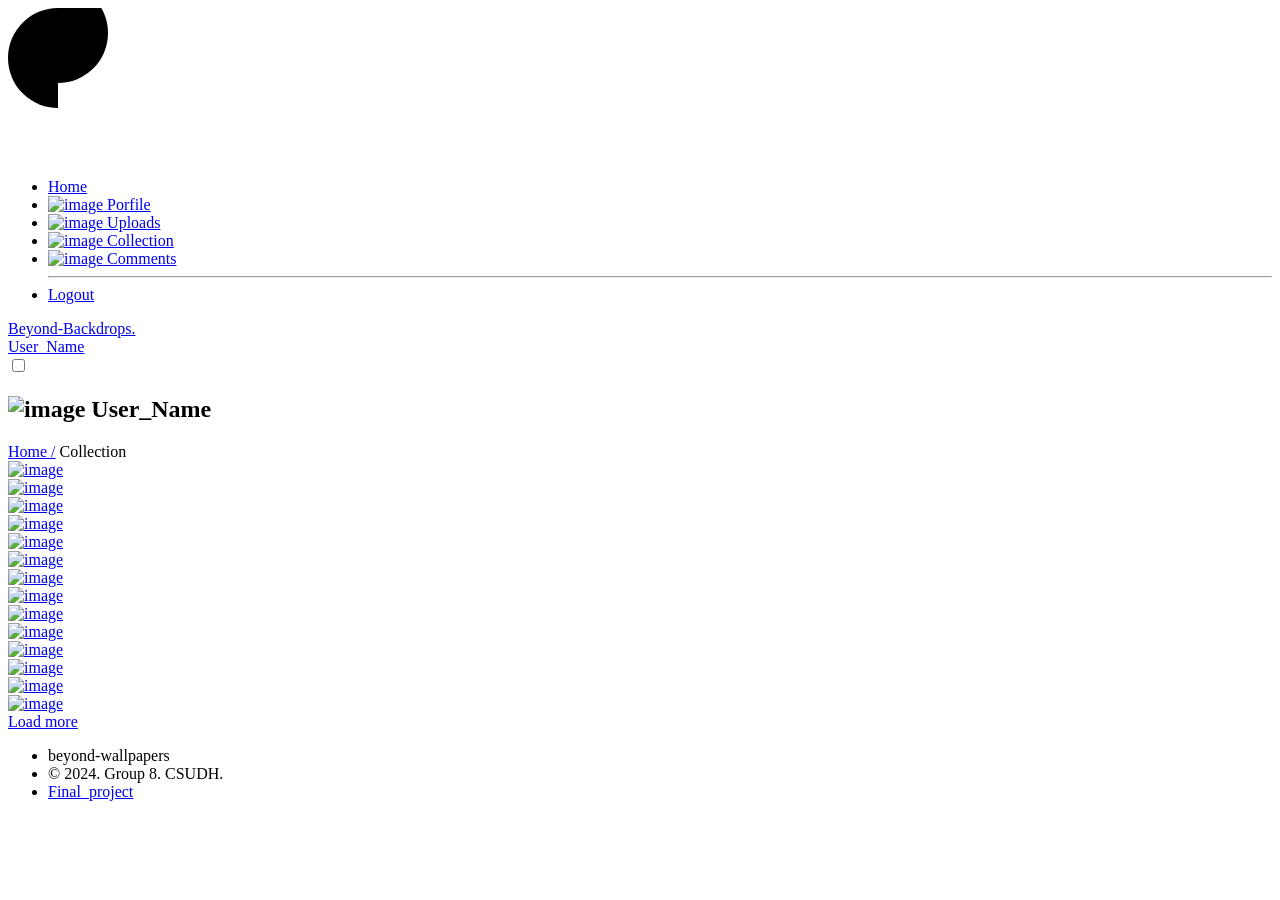
==== src/main/resources/templates/collection.html @ 8dc1fd7f "Spring boot back end added." ====
<!DOCTYPE html>
<html lang="en" xmlns:th="https://www.thymeleaf.org">
<head>
	<title>Beyond-Backdrops</title>
    <meta charset="utf-8">
    <meta name="viewport" content="width=device-width, initial-scale=1.0">
		<meta name="author" content="Yaowei Lei">

		<link rel="stylesheet" type="text/css" href="css/normalize.css">
    <link rel="stylesheet" type="text/css" href="css/vendor.css">
    <link rel="stylesheet" type="text/css" href="css/style.css">

</head>
<body class="bg-black light">

	<div class="preloader">
	<svg>
	  <g>
	    <path d="M 50,100 A 1,1 0 0 1 50,0"/>
	  </g>
	  <g>
	    <path d="M 50,75 A 1,1 0 0 0 50,-25"/>
	  </g>
	  <defs>
	    <linearGradient id="gradient" x1="0%" y1="0%" x2="0%" y2="100%">
	      <stop offset="0%" style="stop-color:#FF56A1;stop-opacity:1" />
	      <stop offset="100%" style="stop-color:#FF9350;stop-opacity:1" />
	    </linearGradient>
	  </defs>
	</svg>
</div>

<div class="nav nav-overlay">
	<div class="nav__content">
		<ul class="nav__list">
			<li class="nav__list-item active-nav"><a href="home.html" class="hover-target">Home</a></li>
			<li class="nav__list-item"><a href="profile.html" class="hover-target"> 
				<span class="main-logo"> <img src="images/chocolat/profile-modified.png" alt="image" width=5%> </span> Porfile </a>
			</li>
			<li class="nav__list-item"><a href="uploads.html" class="hover-target"> 
				<span class="main-logo"> <img src="images/chocolat/upload-modified.png" alt="image" width=5%> </span> Uploads </a>
			</li>
			<li class="nav__list-item"><a href="collection.html" class="hover-target"> 
				<span class="main-logo"> <img src="images/chocolat/collection-modified.png" alt="image" width=4%> </span> Collection </a>
			</li>
			<li class="nav__list-item"><a href="comments.html" class="hover-target"> 
				<span class="main-logo"> <img src="images/chocolat/comment-modified.png" alt="image" width=4%> </span> Comments </a>
			</li>
			<hr>
			<li class="nav__list-item"><a href="index.html" class="hover-target"> Logout </a>
			</li>
		</ul>
	</div>
</div>

	<header id="header" class="light">
		<div id="header-wrap">
			<nav id="navbar">
				<div class="main-logo">
					<a href="home.html">Beyond-Backdrops.</a>
				</div>
				<div class="profile-top-bar">
					<a href="profile.html"> User_Name </a>
				</div> 
				<div class="action-menu">
				  <input id="menu-toggle" type="checkbox" />
					<label class="menu-btn" for="menu-toggle">
					<span></span>
				   </label>
				</div><!--action-menu-->
			</nav>
		</div><!--header-wrap-->
	</header>

	<section class="hero-section">
	
		<div class="hero-content padding-large">
			<div class="container">
				<div class="row">
					<div class="col-md-12">			
						<h1 class="page-title"> <span class="main-logo"> <img src="images/chocolat/user-modified.png" alt="image" width=10%> </span> User_Name</h1>
						<div class="breadcrumbs">
							<span class="item"><a href="index.html">Home /</a></span>
							<span class="item"> Collection </span>
						</div>
					</div>
				</div>
			</div>
		</div>

	</section>

	<div id="collection">

		<section class="portfolio-wrap fancyboxeffect light padding-medium">
		
			
			<div class="d-flex flex-wrap col-md-12">
			<div class="portfolio-container">
					<div>
						<a class="image-link" href="images/image1.jpg">
							<img src="images/image1.jpg" alt="image" class="galleryImg">
						</a>
					</div>
					<div>
						<a class="image-link" href="images/image2.jpg">
							<img src="images/image2.jpg" alt="image" class="galleryImg">
						</a>
					</div>
					<div>
						<a class="image-link" href="images/image3.jpg">
							<img src="images/image3.jpg" alt="image" class="galleryImg">
						</a>
					</div>
					<div>
						<a class="image-link" href="images/image4.jpg">
							<img src="images/image4.jpg" alt="image" class="galleryImg">
						</a>
					</div>
					<div>
						<a class="image-link" href="images/image5.jpg">
							<img src="images/image5.jpg" alt="image" class="galleryImg">
						</a>
					</div>
					<div>
						<a class="image-link" href="images/image6.jpg">
							<img src="images/image6.jpg" alt="image" class="galleryImg">
						</a>
					</div>
					<div>
						<a class="image-link" href="images/image7.jpg">
							<img src="images/image7.jpg" alt="image" class="galleryImg">
						</a>
					</div>
					<div>
						<a class="image-link" href="images/image8.jpg">
							<img src="images/image8.jpg" alt="image" class="galleryImg">
						</a>
					</div>

					<div>
						<a class="image-link" href="images/image9.jpg">
							<img src="images/image9.jpg" alt="image" class="galleryImg">
						</a>
					</div>
					<div>
						<a class="image-link" href="images/image10.jpg">
							<img src="images/image10.jpg" alt="image" class="galleryImg">
						</a>
					</div>
					<div>
						<a class="image-link" href="images/image11.jpg">
							<img src="images/image11.jpg" alt="image" class="galleryImg">
						</a>
					</div>
					<div>
						<a class="image-link" href="images/image12.jpg">
							<img src="images/image12.jpg" alt="image" class="galleryImg">
						</a>
					</div>
					<div>
						<a class="image-link" href="images/image13.jpg">
							<img src="images/image13.jpg" alt="image" class="galleryImg">
						</a>
					</div>
					<div>
						<a class="image-link" href="images/image14.jpg">
							<img src="images/image14.jpg" alt="image" class="galleryImg">
						</a>
					</div>
				</div>
			</div><!--col-md-12-->
			
			<div class="pix_btn btn-click text-center">
				<a href="#" class="btn btn-pill btn-large btn-outline-light mr-3"><span>Load more</span> 
				<i class="icon icon-arrow-thin-right"></i></a>
			</div>

		</section>

		<footer id="footer" class="bg-black light padding-xlarge" style="background-image: url(images/footer_bg.jpg);background-position: center;background-repeat: repeat-x;">
			<div class="container">
				<div class="row">
					<div class="detail mr-6 mb-4">
						<ul class="list-unstyled colored-grey text-large">
							<li>beyond-wallpapers</li>
							<li>© 2024. Group 8. CSUDH.</li>
							<li><a target="_blank" href="http://www.beyond-wallpapers.com/" title="final_project">Final_project</a></li>
						</ul>
					</div><!--detail-->
				</div>
			</div>
		</footer>
		
	</div><!---main-wrapper--->

<script src="js/jquery-1.11.0.min.js"></script>
<script type="text/javascript" src="js/plugins.js"></script>
<script type="text/javascript" src="js/script.js"></script>

</body>
</html>
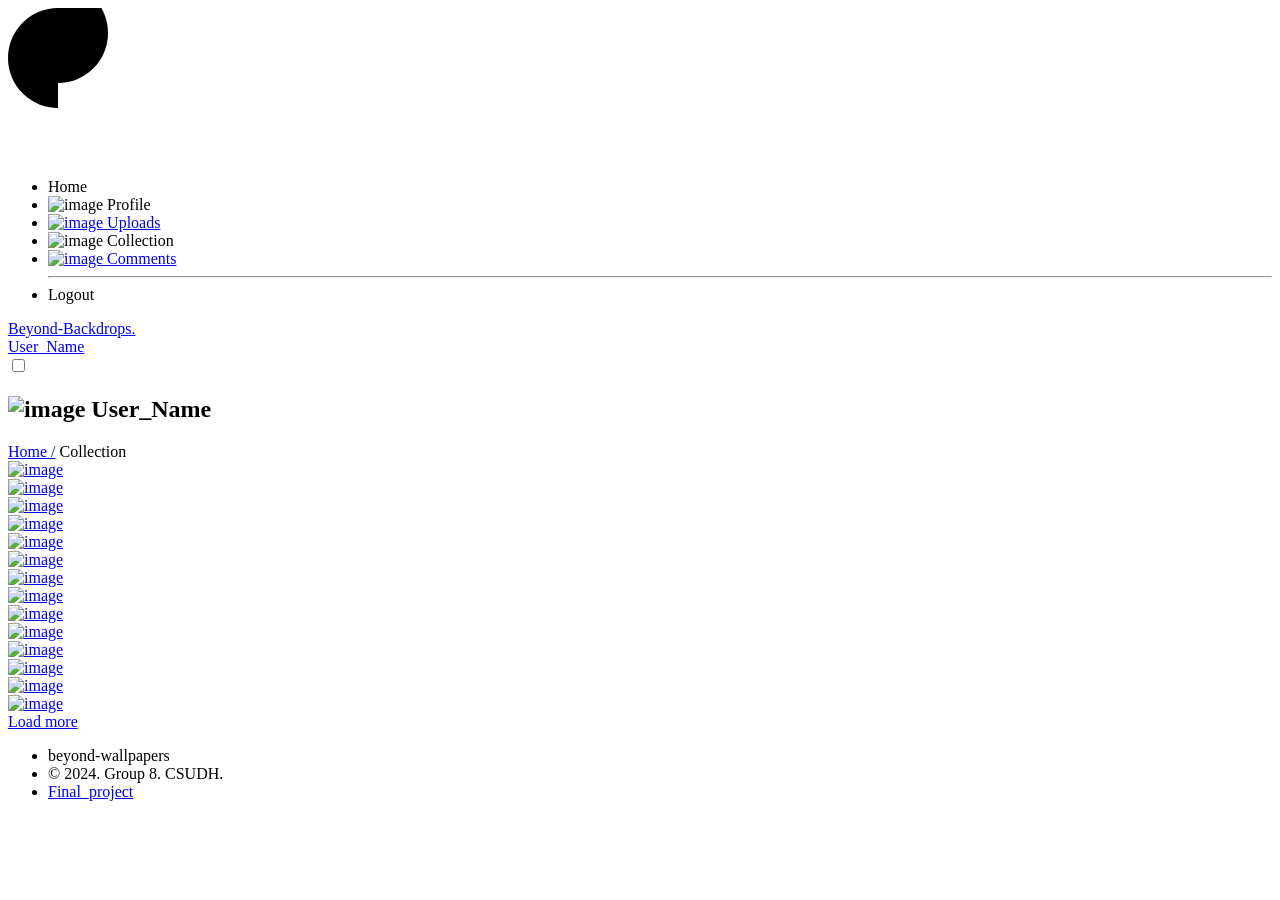
==== commit 164c28a8: "Implementing..." ====
--- a/src/main/resources/templates/collection.html
+++ b/src/main/resources/templates/collection.html
@@ -1,12 +1,14 @@
 <!DOCTYPE html>
 <html lang="en" xmlns:th="https://www.thymeleaf.org">
 <head>
-	<title>Beyond-Backdrops</title>
+	<title>Beyond Backdrops</title>
     <meta charset="utf-8">
     <meta name="viewport" content="width=device-width, initial-scale=1.0">
 		<meta name="author" content="Yaowei Lei">
 
 		<link rel="stylesheet" type="text/css" href="css/normalize.css">
+		<link rel="icon" href="images/beyond-logo.png" type="images/png" />
+
     <link rel="stylesheet" type="text/css" href="css/vendor.css">
     <link rel="stylesheet" type="text/css" href="css/style.css">
 
@@ -33,22 +35,21 @@
 <div class="nav nav-overlay">
 	<div class="nav__content">
 		<ul class="nav__list">
-			<li class="nav__list-item active-nav"><a href="home.html" class="hover-target">Home</a></li>
-			<li class="nav__list-item"><a href="profile.html" class="hover-target"> 
-				<span class="main-logo"> <img src="images/chocolat/profile-modified.png" alt="image" width=5%> </span> Porfile </a>
+			<li class="nav__list-item"><a th:href="@{/home}" class="hover-target">Home</a></li>
+			<li class="nav__list-item"><a th:href="@{/profile}" class="hover-target"> 
+				<span class="main-logo"> <img src="images/chocolat/profile-modified.png" alt="image" width=5%> </span> Profile </a>
 			</li>
 			<li class="nav__list-item"><a href="uploads.html" class="hover-target"> 
 				<span class="main-logo"> <img src="images/chocolat/upload-modified.png" alt="image" width=5%> </span> Uploads </a>
 			</li>
-			<li class="nav__list-item"><a href="collection.html" class="hover-target"> 
+			<li class="nav__list-item active-nav"><a th:href="@{/collection}" class="hover-target"> 
 				<span class="main-logo"> <img src="images/chocolat/collection-modified.png" alt="image" width=4%> </span> Collection </a>
 			</li>
 			<li class="nav__list-item"><a href="comments.html" class="hover-target"> 
 				<span class="main-logo"> <img src="images/chocolat/comment-modified.png" alt="image" width=4%> </span> Comments </a>
 			</li>
 			<hr>
-			<li class="nav__list-item"><a href="index.html" class="hover-target"> Logout </a>
-			</li>
+			<li class="nav__list-item"><a th:href="@{/home}" class="hover-target"> Logout </a></li>
 		</ul>
 	</div>
 </div>
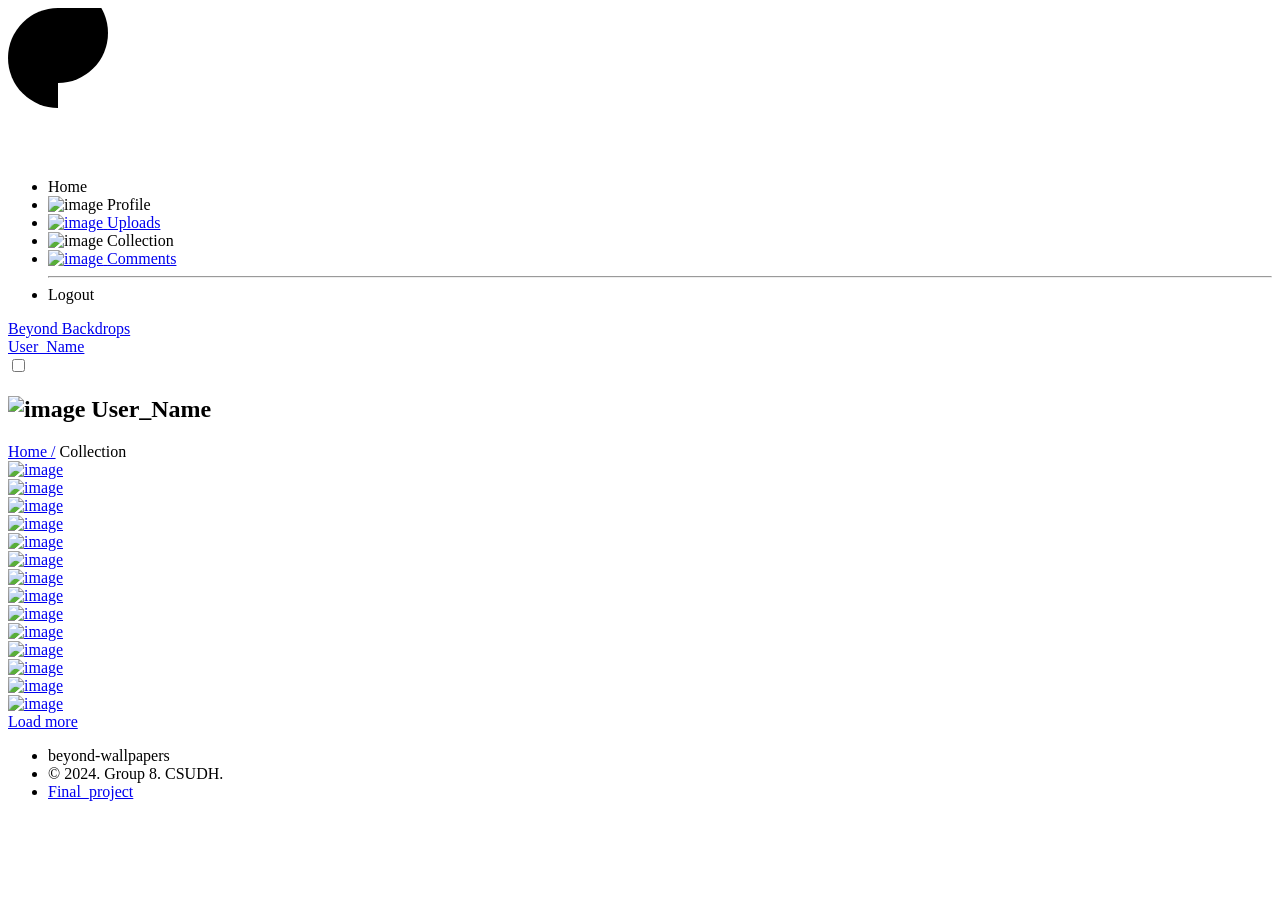
==== commit 5677ea47: "Implementing back end..." ====
--- a/src/main/resources/templates/collection.html
+++ b/src/main/resources/templates/collection.html
@@ -58,7 +58,7 @@
 		<div id="header-wrap">
 			<nav id="navbar">
 				<div class="main-logo">
-					<a href="home.html">Beyond-Backdrops.</a>
+					<a href="home.html">Beyond Backdrops</a>
 				</div>
 				<div class="profile-top-bar">
 					<a href="profile.html"> User_Name </a>
